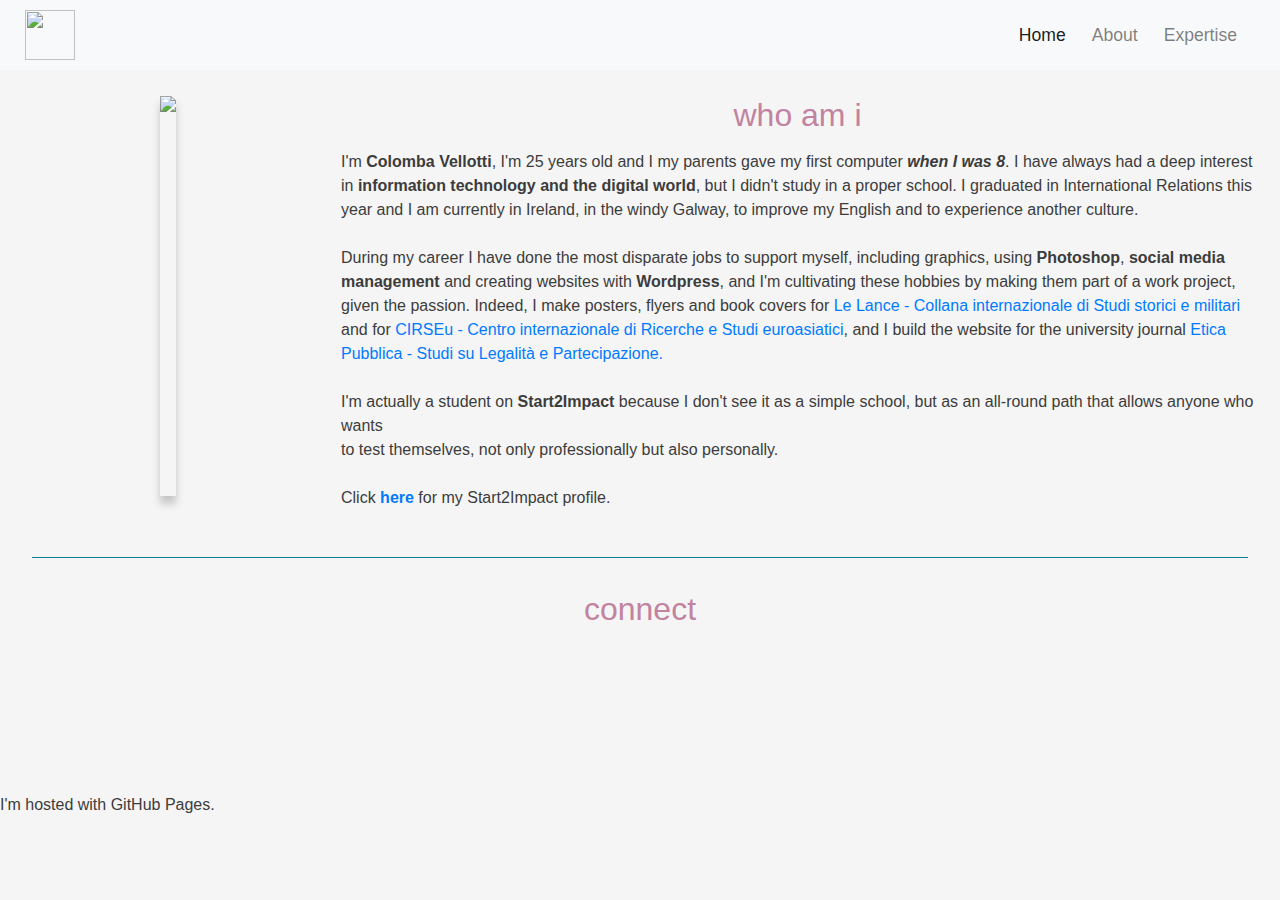
==== about.html @ 6fb0cdcc "ok" ====
<!DOCTYPE html>
<html lang="en">

<head>
    <meta charset="utf-8">
    <meta name="viewport" content="width=device-width, initial-scale=1">
    <title>Colomba Vellotti: your friendly neighborhood digital expert</title>
    <link rel="stylesheet" href="https://maxcdn.bootstrapcdn.com/bootstrap/4.0.0/css/bootstrap.min.css">
    <script src="https://ajax.googleapis.com/ajax/libs/jquery/3.3.1/jquery.min.js"></script>
    <script src="https://cdnjs.cloudflare.com/ajax/libs/popper.js/1.12.9/umd/popper.min.js"></script>
    <script src="https://maxcdn.bootstrapcdn.com/bootstrap/4.0.0/js/bootstrap.min.js"></script>
    <script src="https://use.fontawesome.com/releases/v5.0.8/js/all.js"></script>
    <link href="styleabout.css" rel="stylesheet">
    <link rel="stylesheet" href="https://m.w3newbie.com/you-tube.css">
    <link rel="stylesheet" href="https://cdnjs.cloudflare.com/ajax/libs/animate.css/4.1.1/animate.min.css" />
</head>
<body>
    
<!-- Navigation -->

<nav class="navbar navbar-expand-md navbar-light bg-light sticky-top">
    <div class="container-fluid padding">
        <a class="brand" href="index.html"><img src="img/dove.png"><a>
                <button class="navbar-toggler" type="button" data-toggle="collapse" data-target="#navbarResponsive">
                    <span class="navbar-toggler-icon"></span>
                </button>

                <div class="collapse navbar-collapse" id="navbarResponsive">
                    <ul class="navbar-nav ml-auto">
                        <li class="nav-item active">
                            <a class="nav-link" href="index.html">Home</a>
                        </li>
                        <li class="nav-item">
                            <a class="nav-link" href="about.html">About</a>
                        </li>
                        <li class="nav-item">
                            <a class="nav-link" href="expertise.html">Expertise</a>
                        </li>
                    </ul>
                </div>
    </div>
</nav>

<!-- Presentation -->
<div class="container-fluid padding">
    <div class="row presentation padding">
        <div class="col-lg-3 d-flex justify-content-center">
            <img src="img/io2.jpg" class="img-fluid">
        </div>
        <div class="col-lg-9">
            <h2>who am i</h2>
            <p class="lead"><p>I'm <strong>Colomba Vellotti</strong>, I'm 25 years old and I my parents gave my first 
                computer <strong><i>when I was 8</i></strong>. I have always had a deep interest in <strong>information
                technology and the digital world</strong>, but I didn't study in a proper school. I graduated in 
                International Relations this year and I am currently in Ireland, in the windy Galway, to improve my 
                English and to experience another culture.<br><br> During my career I have done the most disparate jobs 
                to support myself, including graphics, using <strong>Photoshop</strong>, <strong>social media management                   
                </strong> and creating websites with <strong>Wordpress</strong>, and I'm cultivating these hobbies by 
                making them part of a work project, given the passion. Indeed, I make posters, flyers and book covers 
                for <a href="http://lelance.it/" class="button">Le Lance - Collana internazionale di Studi storici e 
                militari</a> and for<a href="http://www.cirseu.it/" class="button"> CIRSEu - Centro internazionale di 
                Ricerche e Studi euroasiatici</a>, and I build the website for the university journal <a 
                href="http://eticapubblica.unipg.it/" class="button">Etica Pubblica - Studi su Legalità e Partecipazione.
                </a><br><br>
                I'm actually a student on <strong>Start2Impact</strong> because I don't see it as a simple school,
                but as an all-round path that allows anyone who wants<br>to test themselves, not only professionally but
                also personally. <br><br>
                Click <a href="https://talent.start2impact.it/profile/colomba-vellotti" class="button">
                    <strong>here</strong></a> for my Start2Impact profile.</p>
            
        </div>
       
    </div>
</div>
<hr>

<!--- Connect -->
<div class="container-fluid padding">
    <div class="row text-center padding">
        <div class="col-12">
            <h2>connect</h2>
        </div>
        <div class="col-12 social padding">
            <a href="https://www.facebook.com/kukiwell/"><i class="fab fa-facebook"></i></a>
            <a href="https://www.instagram.com/colombavellotti/"><i class="fab fa-instagram"></i></a>
            <a href="https://github.com/ColombaVellotti"><i class="fab fa-github"></i></a>
            <a href="https://www.linkedin.com/in/colomba-vellotti-a09437101/"><i class="fab fa-linkedin"></i></a>
        </div>
    </div>
</div>

<div>
    <p>I'm hosted with GitHub Pages.</p>
</div>

</body>
</html>
---- styleabout.css ----
html, body {
    height: 100%;
    width: 100%;
    font-family: 'Segoe UI', sans-serif;
    background-color: #F5F5F5;
    color: #3C3C3C;
}

/* Navigation */

.navbar {
    padding: 10px;
}

.brand>img {
    width: 50px;
    height: 50px;
}

.navbar-nav li {
    padding-right: 10px;
}

.nav-link {
    font-size: 1.1em !important;
}

/* --- Presentation --*/

.presentation {
    padding: 10px;
}

.presentation h2 {
    font-family: 'Segoe UI', sans-serif;
    text-align: center;
    align-items: center;
    color: #C1839F;
    transition: color 0.5s;
    animation: fadeInDown;
    animation-duration: 2s;
}

.presentation:hover h2 {
    color: #087E8B;
    align-items: center;
}

.btn-secondary {
    background-color: #087E8B;
    color: #F5F5F5;
    font-family: 'Segoe UI', sans-serif;
    font-size: 16px;
    text-align: center;
    align-items: center;
    border: none;
    border-radius: 4px;
}

.btn-secondary:hover {
    background-color: #C1839F;
    font-family: 'Segoe UI', sans-serif;
    font-size: 16px;
}

.presentation p {
    color: #3C3C3C;
    font-family: 'Segoe UI', sans-serif;
    font-size: 16px;
    animation: fadeInRight;
    animation-duration: 2s;
}

.presentation img {
    height: 400px;
    width: auto;
    box-shadow: 0 8px 8px 0 rgba(0, 0, 0, 0.2);
    animation: fadeInLeft;
    animation-duration: 2s;
}

/* Connect */

h2 {
    font-family: 'Segoe UI', sans-serif;
    text-align: center;
    align-items: center;
    color: #C1839F;
    transition: color 0.5s;
    animation: fadeInDown;
    animation-duration: 2s;
}

h2:hover {
    color: #087E8B;
    align-items: center;
}

.social a {
    font-size: 4.5em;
    padding: 3rem;
}

.fa-facebook {
    color: #3b5998;
}

.fa-instagram {
    color: #517fa4;
}

.fa-github {
    color: #3C3C3C;
}

.fa-linkedin {
    color: #3b5998;
}

.fa-facebook:hover, .fa-instagram:hover, .fa-github:hover, .fa-linkedin:hover {
    color: #d5d5d5;
}

hr {
    border-top: 1px solid #087E8B;
    width: 95%;
    margin-top: .3rem;
    margin-bottom: 1rem;
}

/*--- Bootstrap Padding Fix --*/

[class*="col-"] {
    padding: 1rem;
}


/* to remember
Extra small (xs) devices (portrait phones, less than 576px)
No media query since this is the default in Bootstrap

Small (sm) devices (landscape phones, 576px and up)
@media (min-width: 576px) { ... }

Medium (md) devices (tablets, 768px and up)
@media (min-width: 768px) { ... }

Large (lg) devices (desktops, 992px and up)
@media (min-width: 992px) { ... }

Extra (xl) large devices (large desktops, 1200px and up)
@media (min-width: 1200px) { ... }
*/
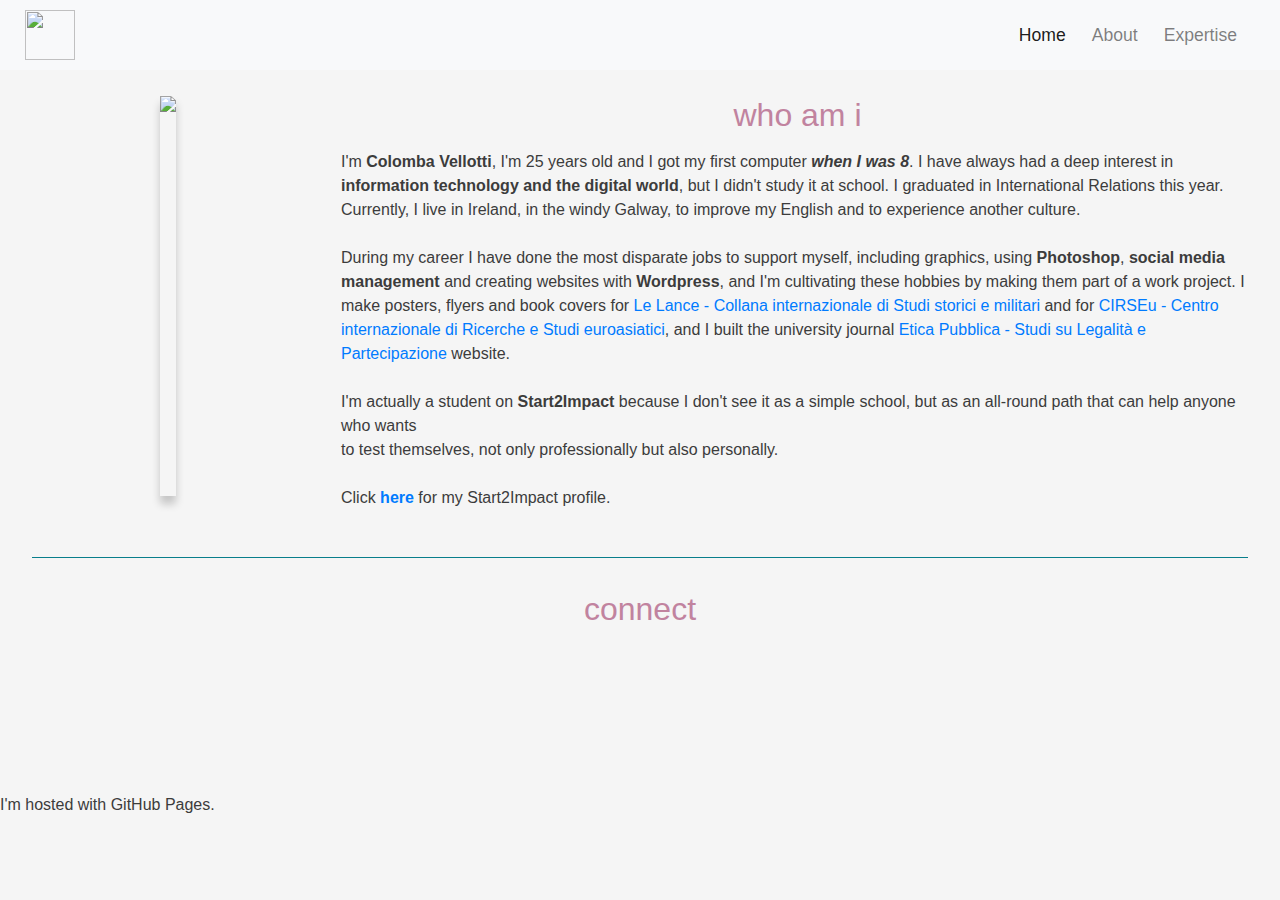
==== commit 54aeade3: "favicon + smooth scrolling added" ====
--- a/about.html
+++ b/about.html
@@ -5,6 +5,7 @@
     <meta charset="utf-8">
     <meta name="viewport" content="width=device-width, initial-scale=1">
     <title>Colomba Vellotti: your friendly neighborhood digital expert</title>
+    <link rel="shortcut icon" type="image/png" href="img/dove.png"/>
     <link rel="stylesheet" href="https://maxcdn.bootstrapcdn.com/bootstrap/4.0.0/css/bootstrap.min.css">
     <script src="https://ajax.googleapis.com/ajax/libs/jquery/3.3.1/jquery.min.js"></script>
     <script src="https://cdnjs.cloudflare.com/ajax/libs/popper.js/1.12.9/umd/popper.min.js"></script>
@@ -49,21 +50,21 @@
         </div>
         <div class="col-lg-9">
             <h2>who am i</h2>
-            <p class="lead"><p>I'm <strong>Colomba Vellotti</strong>, I'm 25 years old and I my parents gave my first 
+            <p class="lead"><p>I'm <strong>Colomba Vellotti</strong>, I'm 25 years old and I got my first 
                 computer <strong><i>when I was 8</i></strong>. I have always had a deep interest in <strong>information
-                technology and the digital world</strong>, but I didn't study in a proper school. I graduated in 
-                International Relations this year and I am currently in Ireland, in the windy Galway, to improve my 
-                English and to experience another culture.<br><br> During my career I have done the most disparate jobs 
+                technology and the digital world</strong>, but I didn't study it at school. I graduated in International 
+                Relations this year. Currently, I live in Ireland, in the windy Galway, to improve my English and to 
+                experience another culture.<br><br> During my career I have done the most disparate jobs 
                 to support myself, including graphics, using <strong>Photoshop</strong>, <strong>social media management                   
                 </strong> and creating websites with <strong>Wordpress</strong>, and I'm cultivating these hobbies by 
-                making them part of a work project, given the passion. Indeed, I make posters, flyers and book covers 
+                making them part of a work project. I make posters, flyers and book covers 
                 for <a href="http://lelance.it/" class="button">Le Lance - Collana internazionale di Studi storici e 
                 militari</a> and for<a href="http://www.cirseu.it/" class="button"> CIRSEu - Centro internazionale di 
-                Ricerche e Studi euroasiatici</a>, and I build the website for the university journal <a 
-                href="http://eticapubblica.unipg.it/" class="button">Etica Pubblica - Studi su Legalità e Partecipazione.
-                </a><br><br>
+                Ricerche e Studi euroasiatici</a>, and I built the university journal <a 
+                href="http://eticapubblica.unipg.it/" class="button">Etica Pubblica - Studi su Legalità e Partecipazione
+                </a> website.<br><br>
                 I'm actually a student on <strong>Start2Impact</strong> because I don't see it as a simple school,
-                but as an all-round path that allows anyone who wants<br>to test themselves, not only professionally but
+                but as an all-round path that can help anyone who wants<br>to test themselves, not only professionally but
                 also personally. <br><br>
                 Click <a href="https://talent.start2impact.it/profile/colomba-vellotti" class="button">
                     <strong>here</strong></a> for my Start2Impact profile.</p>
--- a/styleabout.css
+++ b/styleabout.css
@@ -4,6 +4,10 @@
     font-family: 'Segoe UI', sans-serif;
     background-color: #F5F5F5;
     color: #3C3C3C;
+}
+
+html {
+    scroll-behavior: smooth;
 }
 
 /* Navigation */
@@ -134,7 +138,6 @@
     padding: 1rem;
 }
 
-
 /* to remember
 Extra small (xs) devices (portrait phones, less than 576px)
 No media query since this is the default in Bootstrap
